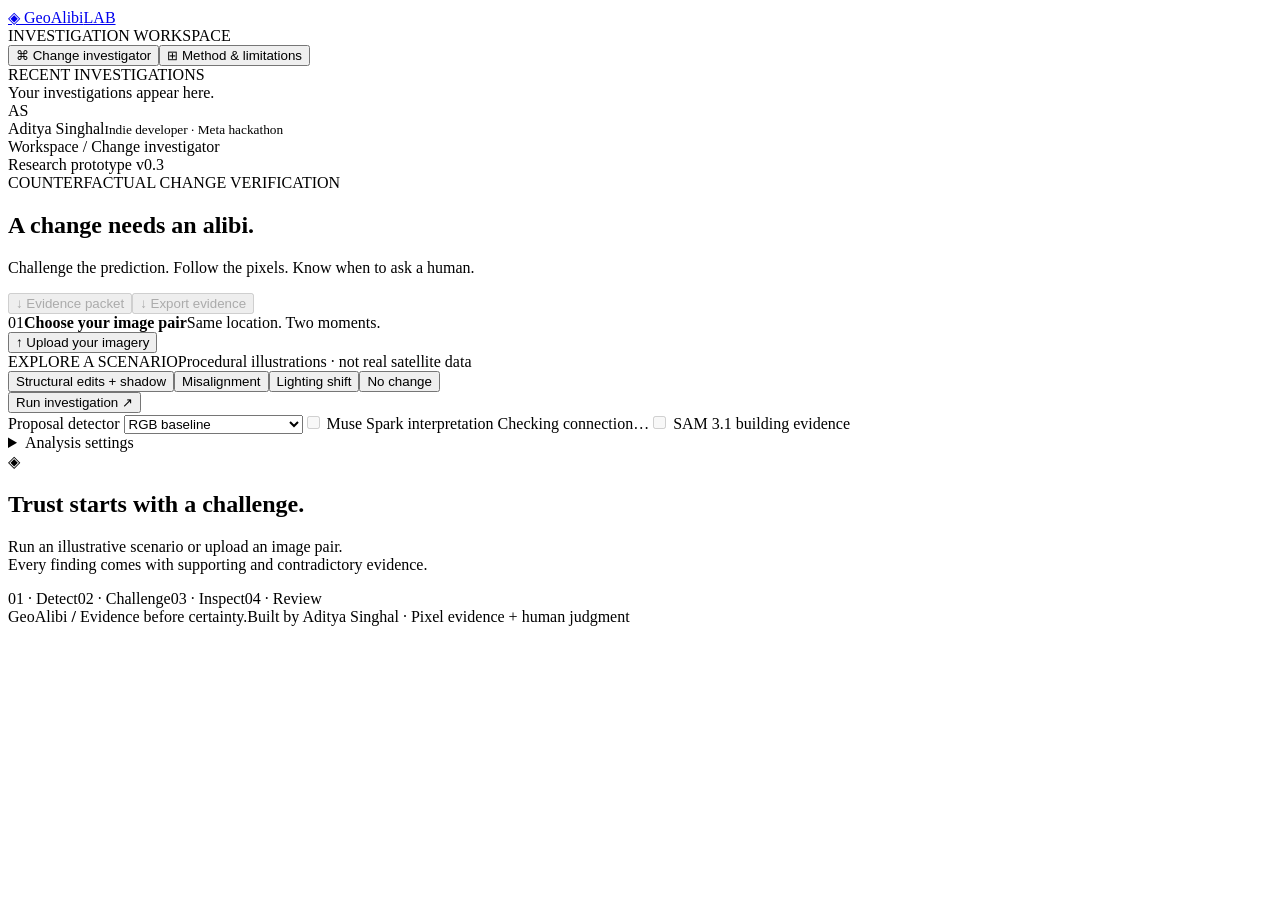
==== geoalibi/static/index.html @ a2004777 "Add falsification dossiers, missing-evidence plans and portable audit packets" ====
<!doctype html>
<html lang="en"><head><meta charset="utf-8"><meta name="viewport" content="width=device-width,initial-scale=1"><title>GeoAlibi — Evidence before certainty</title><link rel="stylesheet" href="/static/style.css"><script defer src="/static/app.js"></script></head>
<body>
<aside class="sidebar"><a class="brand" href="/"><span class="brand-symbol">◈</span> GeoAlibi<span class="beta">LAB</span></a><div class="workspace-label">INVESTIGATION WORKSPACE</div><button class="nav selected" id="nav-work">⌘ <span>Change investigator</span><span class="nav-dot"></span></button><button class="nav" id="nav-method">⊞ <span>Method & limitations</span></button><div class="side-rule"></div><div class="workspace-label">RECENT INVESTIGATIONS</div><div id="history" class="history"><span class="muted">Your investigations appear here.</span></div><div class="side-bottom"><div class="avatar">AS</div><div>Aditya Singhal<small>Indie developer · Meta hackathon</small></div></div></aside>
<div class="shell"><header><div class="breadcrumb">Workspace <span>/</span> Change investigator</div><div class="header-right"><span class="status-dot"></span> Research prototype <span class="keycap">v0.3</span></div></header>
<main><section class="intro"><div><div class="eyebrow">COUNTERFACTUAL CHANGE VERIFICATION</div><h1>A change needs an alibi.</h1><p>Challenge the prediction. Follow the pixels. Know when to ask a human.</p></div><button class="outline" id="packet" disabled>↓ Evidence packet</button><button class="outline" id="export" disabled>↓ Export evidence</button></section>
<section class="setup"><div class="setup-top"><div><span class="step">01</span><strong>Choose your image pair</strong><span class="inline-muted">Same location. Two moments.</span></div><button id="toggle-upload" class="text-button">↑ Upload your imagery</button></div>
<div class="case-row"><div class="case-label">EXPLORE A SCENARIO<span>Procedural illustrations · not real satellite data</span></div><div class="cases"><button class="case active" data-case="mixed">Structural edits + shadow</button><button class="case" data-case="shift">Misalignment</button><button class="case" data-case="light">Lighting shift</button><button class="case" data-case="unchanged">No change</button></div><button class="primary" id="run">Run investigation <span>↗</span></button></div>
<form id="upload-form" hidden><div class="upload-row"><label>Before image<input id="before" name="before" type="file" accept="image/png,image/jpeg,image/webp" required></label><label>After image<input id="after" name="after" type="file" accept="image/png,image/jpeg,image/webp" required></label><label>Investigation name<input id="title" name="title" maxlength="120" placeholder="e.g. Campus north · October"></label></div><button type="submit" class="primary">Investigate uploaded pair ↗</button><span class="inline-muted">PNG/JPEG/WebP · ≤12 MB each · ≤24 MP · processed at up to 1024 px</span></form>
<div class="options"><label>Proposal detector <select id="detector" aria-label="Proposal detector"><option value="baseline">RGB baseline</option><option value="unet" disabled>Trained U-Net · LEVIR-CD</option></select></label><label><input id="use-meta" type="checkbox" disabled> Muse Spark interpretation <span id="meta-state">Checking connection…</span></label><label><input id="use-sam" type="checkbox" disabled> SAM 3.1 building evidence</label><details><summary>Analysis settings</summary><label>Difference threshold <input id="threshold" type="number" min="0.04" max="0.4" step="0.01" value="0.12"></label><label>Minimum region (pixels)<input id="min-area" type="number" min="16" max="10000" value="70"></label></details></div></section>
<div id="error" class="error" role="alert" hidden></div><div id="loading" class="loading" role="status" hidden><span class="spinner"></span><div><strong>Putting the evidence to the test</strong><small>Registering imagery → correcting illumination → challenging candidates → assembling the evidence trail</small></div></div>
<section id="results" hidden><div class="metrics"><article><span>CANDIDATE REGIONS</span><strong id="count-total">—</strong><small>Before counterfactual checks</small></article><article class="green"><span>SUPPORTED BY CHECKS</span><strong id="count-supported">—</strong><small>Persistent structural evidence</small></article><article class="blue"><span>NUISANCE EXPLAINED</span><strong id="count-artifact">—</strong><small>Suppressed after correction</small></article><article class="amber"><span>HUMAN REVIEW</span><strong id="count-review">—</strong><small>Insufficient or conflicting evidence</small></article></div>
<div class="result-title"><div><span class="step">02</span><strong id="run-title">Investigate the scene</strong><span id="fixture-badge" class="badge">ILLUSTRATIVE FIXTURE</span></div><span id="elapsed" class="inline-muted"></span></div>
<div class="investigation-grid"><section class="viewer-panel"><div class="viewer-toolbar"><div class="tabs" role="group" aria-label="Image view"><button class="tab active" data-view="swipe">Compare</button><button class="tab" data-view="overlay">Candidates</button><button class="tab" data-view="heatmap">Residual</button><button class="tab" data-view="proposal_mask">Proposals</button><button class="tab" data-view="supported_mask">Supported pixels</button><button class="tab" data-view="normalized">Corrected after</button></div><span class="viewer-dim" id="dimensions"></span></div><div class="viewer" id="viewer"><img id="base-image" alt="Before image"><div class="compare-layer" id="compare-layer"><img id="compare-image" alt="Aligned after image"></div><canvas id="region-canvas" aria-label="Selected candidate region"></canvas><div class="swipe-line" id="swipe-line"><span>↔</span></div><div class="image-label left" id="before-label">BEFORE</div><div class="image-label right" id="after-label">ALIGNED AFTER</div><div class="coordinate">IMAGE PIXELS · NOT GEOREFERENCED</div></div><div class="scrubber" id="scrubber"><span>Before</span><input id="swipe" aria-label="Before after comparison position" type="range" min="0" max="100" value="50"><span>After</span></div><div class="legend"><span><i class="legend-dot green-dot"></i>Supported</span><span><i class="legend-dot amber-dot"></i>Review</span><span><i class="legend-dot blue-dot"></i>Nuisance explained</span><span id="alignment-label"></span></div><div id="warnings" class="warnings"></div></section>
<aside class="evidence-panel"><div class="panel-title"><span class="step">03</span><strong>Evidence, under scrutiny</strong></div><div class="filter-row"><button class="filter active" data-filter="all">All regions</button><button class="filter" data-filter="supported">Supported</button><button class="filter" data-filter="review">Review</button></div><div id="regions" class="regions"></div></aside></div>
<section class="detail-panel"><div class="detail-heading"><div><div class="eyebrow">THE EVIDENCE TRAIL</div><h2 id="detail-title">Select a region to examine its case.</h2></div><span class="badge" id="detail-status">MEASUREMENTS, NOT PROBABILITIES</span></div><div id="detail-body"></div></section>
<section class="model-panel"><div><span class="step">04</span><strong>Independent interpretation</strong><span class="inline-muted">Meta model output, kept separate from pixel measurements</span></div><div id="model-output"></div></section>
</section>
<section id="empty" class="empty"><div class="empty-mark">◈</div><h2>Trust starts with a challenge.</h2><p>Run an illustrative scenario or upload an image pair.<br>Every finding comes with supporting and contradictory evidence.</p><div class="pipeline"><span>01 · Detect</span><span>02 · Challenge</span><span>03 · Inspect</span><span>04 · Review</span></div></section>
<section id="method" class="method" hidden><div class="eyebrow">METHOD & LIMITATIONS</div><h2>Make every finding inspectable.</h2><p>Choose the transparent RGB baseline or the optional author-trained LEVIR-CD U-Net. Pretrained model scores are uncalibrated, and a model proposal is not verification. Each candidate is challenged using robust registration, global per-channel illumination correction, local edge disagreement, local luminance correlation, and four one-pixel perturbations.</p><p>A supported result means it passed these heuristic checks. It is not a calibrated probability or proof of damage. Shadows, vegetation, parallax, cloud, and sensor changes can still fool the system. Image coordinates are pixels, never geographic coordinates or square metres.</p><p>Optional Muse Spark interpretation suggests alternatives and additional evidence. Optional SAM 3.1 supplies building masks. Neither silently overrides the measured verdict. A reviewer records their own decision with an append-only audit trail.</p><p>The built-in scenes are deterministic procedural illustrations, not benchmark or real disaster images. Use the included benchmark runner with licensed, held-out A/B/label imagery before making accuracy claims.</p><h3>Local API reservation guard</h3><p id="budget-text"></p><p>This build is for a single-user localhost workstation. Add authentication, access controls, request throttling, job limits, and retention rules before public hosting.</p></section>
<footer><span>GeoAlibi <b> / </b> Evidence before certainty.</span><span>Built by Aditya Singhal · Pixel evidence + human judgment</span></footer></main></div>
</body></html>
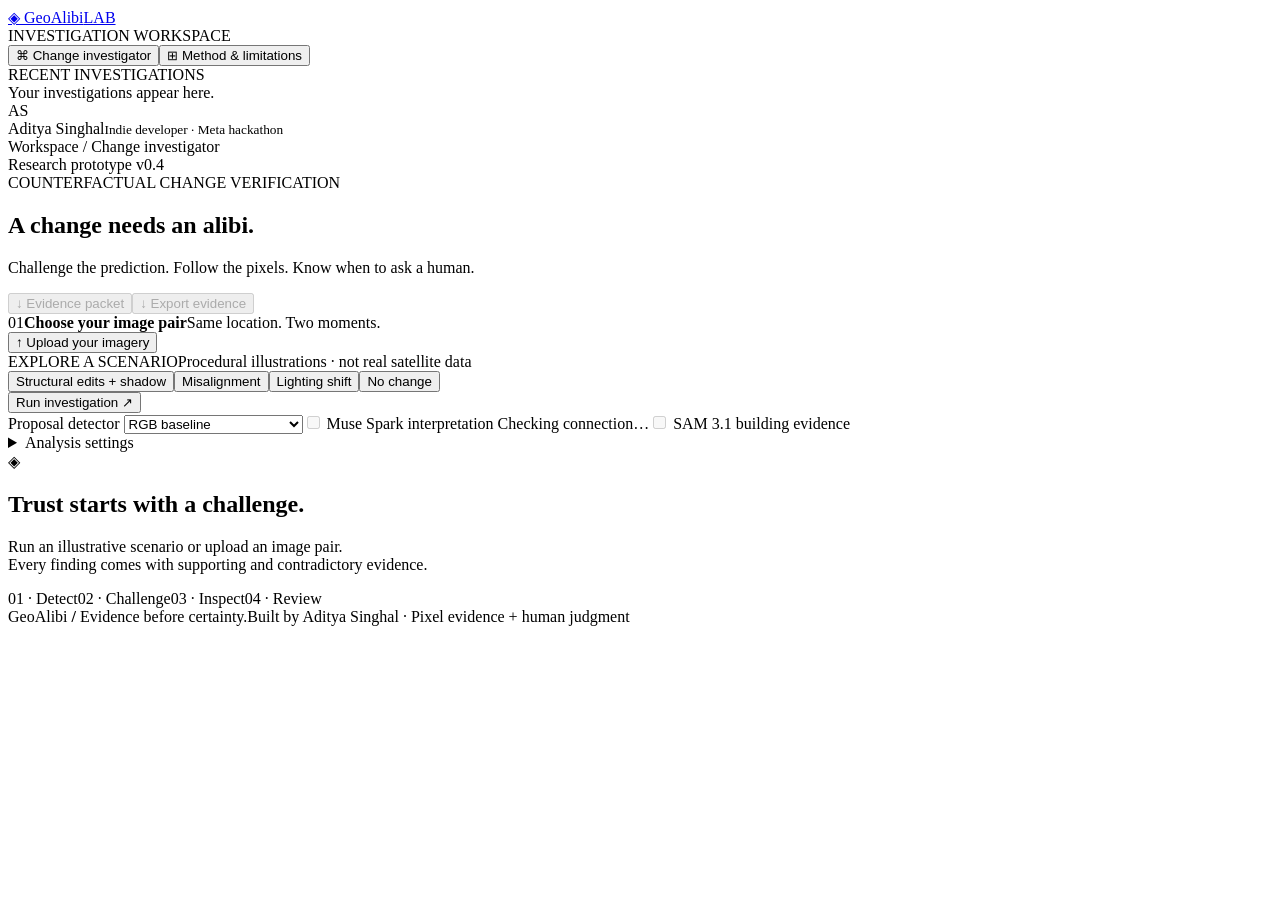
==== commit 32d90cd0: "Add landmark-assisted registration with held-out geometric validation" ====
--- a/geoalibi/static/index.html
+++ b/geoalibi/static/index.html
@@ -2,11 +2,11 @@
 <html lang="en"><head><meta charset="utf-8"><meta name="viewport" content="width=device-width,initial-scale=1"><title>GeoAlibi — Evidence before certainty</title><link rel="stylesheet" href="/static/style.css"><script defer src="/static/app.js"></script></head>
 <body>
 <aside class="sidebar"><a class="brand" href="/"><span class="brand-symbol">◈</span> GeoAlibi<span class="beta">LAB</span></a><div class="workspace-label">INVESTIGATION WORKSPACE</div><button class="nav selected" id="nav-work">⌘ <span>Change investigator</span><span class="nav-dot"></span></button><button class="nav" id="nav-method">⊞ <span>Method & limitations</span></button><div class="side-rule"></div><div class="workspace-label">RECENT INVESTIGATIONS</div><div id="history" class="history"><span class="muted">Your investigations appear here.</span></div><div class="side-bottom"><div class="avatar">AS</div><div>Aditya Singhal<small>Indie developer · Meta hackathon</small></div></div></aside>
-<div class="shell"><header><div class="breadcrumb">Workspace <span>/</span> Change investigator</div><div class="header-right"><span class="status-dot"></span> Research prototype <span class="keycap">v0.3</span></div></header>
+<div class="shell"><header><div class="breadcrumb">Workspace <span>/</span> Change investigator</div><div class="header-right"><span class="status-dot"></span> Research prototype <span class="keycap">v0.4</span></div></header>
 <main><section class="intro"><div><div class="eyebrow">COUNTERFACTUAL CHANGE VERIFICATION</div><h1>A change needs an alibi.</h1><p>Challenge the prediction. Follow the pixels. Know when to ask a human.</p></div><button class="outline" id="packet" disabled>↓ Evidence packet</button><button class="outline" id="export" disabled>↓ Export evidence</button></section>
 <section class="setup"><div class="setup-top"><div><span class="step">01</span><strong>Choose your image pair</strong><span class="inline-muted">Same location. Two moments.</span></div><button id="toggle-upload" class="text-button">↑ Upload your imagery</button></div>
 <div class="case-row"><div class="case-label">EXPLORE A SCENARIO<span>Procedural illustrations · not real satellite data</span></div><div class="cases"><button class="case active" data-case="mixed">Structural edits + shadow</button><button class="case" data-case="shift">Misalignment</button><button class="case" data-case="light">Lighting shift</button><button class="case" data-case="unchanged">No change</button></div><button class="primary" id="run">Run investigation <span>↗</span></button></div>
-<form id="upload-form" hidden><div class="upload-row"><label>Before image<input id="before" name="before" type="file" accept="image/png,image/jpeg,image/webp" required></label><label>After image<input id="after" name="after" type="file" accept="image/png,image/jpeg,image/webp" required></label><label>Investigation name<input id="title" name="title" maxlength="120" placeholder="e.g. Campus north · October"></label></div><button type="submit" class="primary">Investigate uploaded pair ↗</button><span class="inline-muted">PNG/JPEG/WebP · ≤12 MB each · ≤24 MP · processed at up to 1024 px</span></form>
+<form id="upload-form" hidden><div class="upload-row"><label>Before image<input id="before" name="before" type="file" accept="image/png,image/jpeg,image/webp" required></label><label>After image<input id="after" name="after" type="file" accept="image/png,image/jpeg,image/webp" required></label><label>Investigation name<input id="title" name="title" maxlength="120" placeholder="e.g. Campus north · October"></label></div><details class="landmark-input"><summary>Advanced: supply independently checked landmarks</summary><p>Use the same stationary landmarks in each original image. Enter 6–20 rows as [after_x, after_y, before_x, before_y]. Coordinates refer to processed RGB images (longest side at most 1024 px). Spread fit points across the scene. The final two rows are withheld from fitting and used only to check the transform. Do not guess points or copy coordinates from an already-aligned view.</p><textarea name="landmarks" aria-label="Matched image landmarks" rows="4" placeholder="Leave blank for automatic registration"></textarea></details><button type="submit" class="primary">Investigate uploaded pair ↗</button><span class="inline-muted">PNG/JPEG/WebP · ≤12 MB each · ≤24 MP · processed at up to 1024 px</span></form>
 <div class="options"><label>Proposal detector <select id="detector" aria-label="Proposal detector"><option value="baseline">RGB baseline</option><option value="unet" disabled>Trained U-Net · LEVIR-CD</option></select></label><label><input id="use-meta" type="checkbox" disabled> Muse Spark interpretation <span id="meta-state">Checking connection…</span></label><label><input id="use-sam" type="checkbox" disabled> SAM 3.1 building evidence</label><details><summary>Analysis settings</summary><label>Difference threshold <input id="threshold" type="number" min="0.04" max="0.4" step="0.01" value="0.12"></label><label>Minimum region (pixels)<input id="min-area" type="number" min="16" max="10000" value="70"></label></details></div></section>
 <div id="error" class="error" role="alert" hidden></div><div id="loading" class="loading" role="status" hidden><span class="spinner"></span><div><strong>Putting the evidence to the test</strong><small>Registering imagery → correcting illumination → challenging candidates → assembling the evidence trail</small></div></div>
 <section id="results" hidden><div class="metrics"><article><span>CANDIDATE REGIONS</span><strong id="count-total">—</strong><small>Before counterfactual checks</small></article><article class="green"><span>SUPPORTED BY CHECKS</span><strong id="count-supported">—</strong><small>Persistent structural evidence</small></article><article class="blue"><span>NUISANCE EXPLAINED</span><strong id="count-artifact">—</strong><small>Suppressed after correction</small></article><article class="amber"><span>HUMAN REVIEW</span><strong id="count-review">—</strong><small>Insufficient or conflicting evidence</small></article></div>
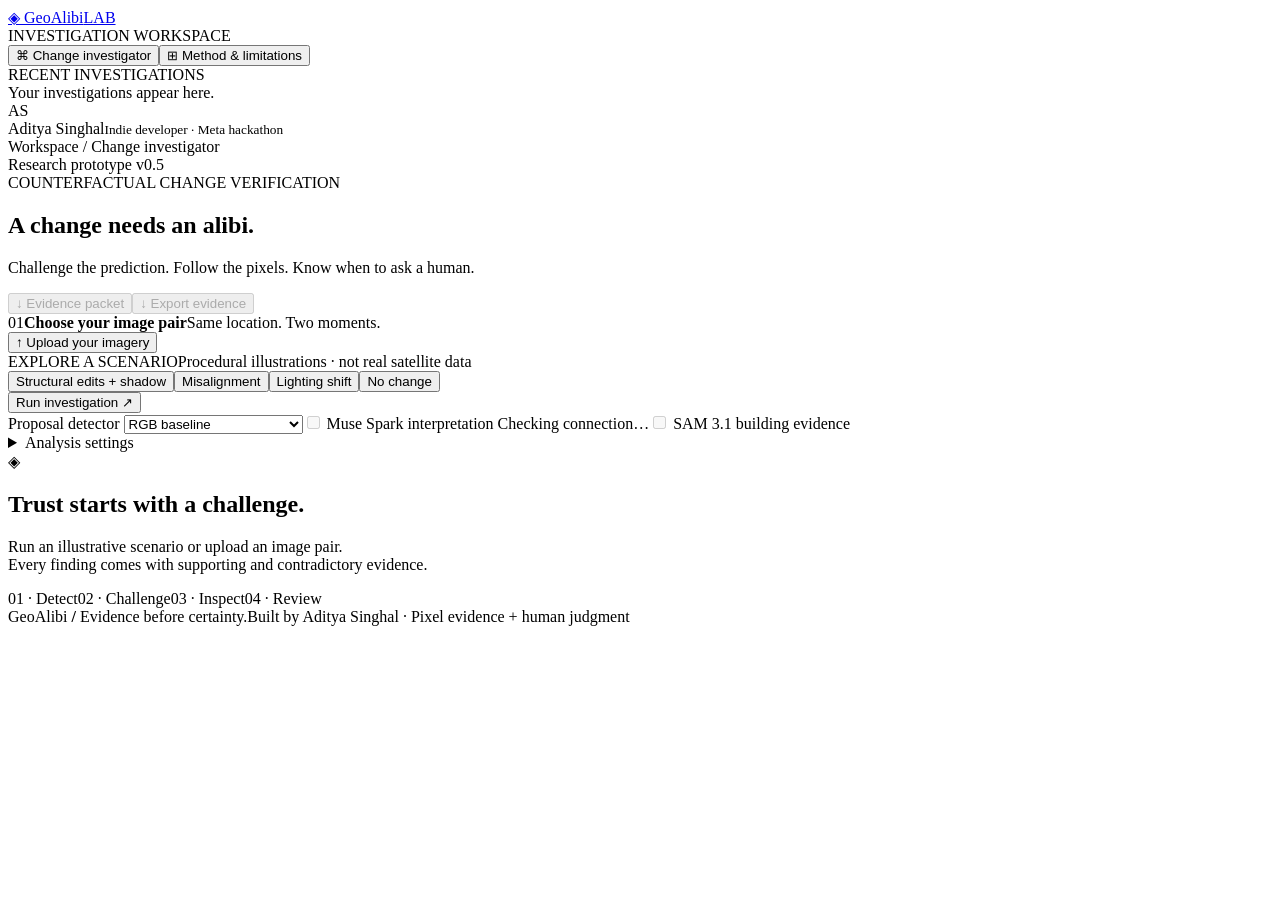
==== commit 187e1656: "Add visual landmark picker with exact processed previews and stale-selection guards" ====
--- a/geoalibi/static/index.html
+++ b/geoalibi/static/index.html
@@ -1,12 +1,12 @@
 <!doctype html>
-<html lang="en"><head><meta charset="utf-8"><meta name="viewport" content="width=device-width,initial-scale=1"><title>GeoAlibi — Evidence before certainty</title><link rel="stylesheet" href="/static/style.css"><script defer src="/static/app.js"></script></head>
+<html lang="en"><head><meta charset="utf-8"><meta name="viewport" content="width=device-width,initial-scale=1"><title>GeoAlibi — Evidence before certainty</title><link rel="stylesheet" href="/static/style.css"><script defer src="/static/app.js"></script><script defer src="/static/landmarks.js"></script></head>
 <body>
 <aside class="sidebar"><a class="brand" href="/"><span class="brand-symbol">◈</span> GeoAlibi<span class="beta">LAB</span></a><div class="workspace-label">INVESTIGATION WORKSPACE</div><button class="nav selected" id="nav-work">⌘ <span>Change investigator</span><span class="nav-dot"></span></button><button class="nav" id="nav-method">⊞ <span>Method & limitations</span></button><div class="side-rule"></div><div class="workspace-label">RECENT INVESTIGATIONS</div><div id="history" class="history"><span class="muted">Your investigations appear here.</span></div><div class="side-bottom"><div class="avatar">AS</div><div>Aditya Singhal<small>Indie developer · Meta hackathon</small></div></div></aside>
-<div class="shell"><header><div class="breadcrumb">Workspace <span>/</span> Change investigator</div><div class="header-right"><span class="status-dot"></span> Research prototype <span class="keycap">v0.4</span></div></header>
+<div class="shell"><header><div class="breadcrumb">Workspace <span>/</span> Change investigator</div><div class="header-right"><span class="status-dot"></span> Research prototype <span class="keycap">v0.5</span></div></header>
 <main><section class="intro"><div><div class="eyebrow">COUNTERFACTUAL CHANGE VERIFICATION</div><h1>A change needs an alibi.</h1><p>Challenge the prediction. Follow the pixels. Know when to ask a human.</p></div><button class="outline" id="packet" disabled>↓ Evidence packet</button><button class="outline" id="export" disabled>↓ Export evidence</button></section>
 <section class="setup"><div class="setup-top"><div><span class="step">01</span><strong>Choose your image pair</strong><span class="inline-muted">Same location. Two moments.</span></div><button id="toggle-upload" class="text-button">↑ Upload your imagery</button></div>
 <div class="case-row"><div class="case-label">EXPLORE A SCENARIO<span>Procedural illustrations · not real satellite data</span></div><div class="cases"><button class="case active" data-case="mixed">Structural edits + shadow</button><button class="case" data-case="shift">Misalignment</button><button class="case" data-case="light">Lighting shift</button><button class="case" data-case="unchanged">No change</button></div><button class="primary" id="run">Run investigation <span>↗</span></button></div>
-<form id="upload-form" hidden><div class="upload-row"><label>Before image<input id="before" name="before" type="file" accept="image/png,image/jpeg,image/webp" required></label><label>After image<input id="after" name="after" type="file" accept="image/png,image/jpeg,image/webp" required></label><label>Investigation name<input id="title" name="title" maxlength="120" placeholder="e.g. Campus north · October"></label></div><details class="landmark-input"><summary>Advanced: supply independently checked landmarks</summary><p>Use the same stationary landmarks in each original image. Enter 6–20 rows as [after_x, after_y, before_x, before_y]. Coordinates refer to processed RGB images (longest side at most 1024 px). Spread fit points across the scene. The final two rows are withheld from fitting and used only to check the transform. Do not guess points or copy coordinates from an already-aligned view.</p><textarea name="landmarks" aria-label="Matched image landmarks" rows="4" placeholder="Leave blank for automatic registration"></textarea></details><button type="submit" class="primary">Investigate uploaded pair ↗</button><span class="inline-muted">PNG/JPEG/WebP · ≤12 MB each · ≤24 MP · processed at up to 1024 px</span></form>
+<form id="upload-form" hidden><div class="upload-row"><label>Before image<input id="before" name="before" type="file" accept="image/png,image/jpeg,image/webp" required></label><label>After image<input id="after" name="after" type="file" accept="image/png,image/jpeg,image/webp" required></label><label>Investigation name<input id="title" name="title" maxlength="120" placeholder="e.g. Campus north · October"></label></div><details class="landmark-input" id="landmark-picker"><summary>Pick matched landmarks visually</summary><p>Choose stationary landmarks. Click Before, then the same landmark in After. Add at least six pairs spread across the scene. The final two pairs are held out from fitting. Arrow keys move the crosshair; Enter selects; Shift+arrow moves ten pixels.</p><div class="landmark-canvases"><div><strong>BEFORE · original processed image</strong><canvas id="pick-before" width="512" height="384" tabindex="0" aria-label="Before landmark picker. Arrow keys move; Enter selects."></canvas></div><div><strong>AFTER · original processed image</strong><canvas id="pick-after" width="512" height="384" tabindex="0" aria-label="After landmark picker. Arrow keys move; Enter selects."></canvas></div></div><p id="picker-state" role="status">Select both image files, then open this panel.</p><div class="picker-actions"><button type="button" class="outline" id="undo-landmark">Undo last selection</button><button type="button" class="outline" id="clear-landmarks">Clear picks</button><label><input id="use-picked-landmarks" type="checkbox" disabled> Use picked landmarks for this investigation</label></div><p>Green = fit pairs. Amber = final two held-out pairs. Geometric consistency cannot establish whether a landmark was correctly identified.</p></details><details class="landmark-input"><summary>Advanced: supply independently checked landmarks</summary><p>Use the same stationary landmarks in each original image. Enter 6–20 rows as [after_x, after_y, before_x, before_y]. Coordinates refer to processed RGB images (longest side at most 1024 px). Spread fit points across the scene. The final two rows are withheld from fitting and used only to check the transform. Do not guess points or copy coordinates from an already-aligned view.</p><textarea name="landmarks" aria-label="Matched image landmarks" rows="4" placeholder="Leave blank for automatic registration"></textarea></details><button type="submit" class="primary">Investigate uploaded pair ↗</button><span class="inline-muted">PNG/JPEG/WebP · ≤12 MB each · ≤24 MP · processed at up to 1024 px</span></form>
 <div class="options"><label>Proposal detector <select id="detector" aria-label="Proposal detector"><option value="baseline">RGB baseline</option><option value="unet" disabled>Trained U-Net · LEVIR-CD</option></select></label><label><input id="use-meta" type="checkbox" disabled> Muse Spark interpretation <span id="meta-state">Checking connection…</span></label><label><input id="use-sam" type="checkbox" disabled> SAM 3.1 building evidence</label><details><summary>Analysis settings</summary><label>Difference threshold <input id="threshold" type="number" min="0.04" max="0.4" step="0.01" value="0.12"></label><label>Minimum region (pixels)<input id="min-area" type="number" min="16" max="10000" value="70"></label></details></div></section>
 <div id="error" class="error" role="alert" hidden></div><div id="loading" class="loading" role="status" hidden><span class="spinner"></span><div><strong>Putting the evidence to the test</strong><small>Registering imagery → correcting illumination → challenging candidates → assembling the evidence trail</small></div></div>
 <section id="results" hidden><div class="metrics"><article><span>CANDIDATE REGIONS</span><strong id="count-total">—</strong><small>Before counterfactual checks</small></article><article class="green"><span>SUPPORTED BY CHECKS</span><strong id="count-supported">—</strong><small>Persistent structural evidence</small></article><article class="blue"><span>NUISANCE EXPLAINED</span><strong id="count-artifact">—</strong><small>Suppressed after correction</small></article><article class="amber"><span>HUMAN REVIEW</span><strong id="count-review">—</strong><small>Insufficient or conflicting evidence</small></article></div>
